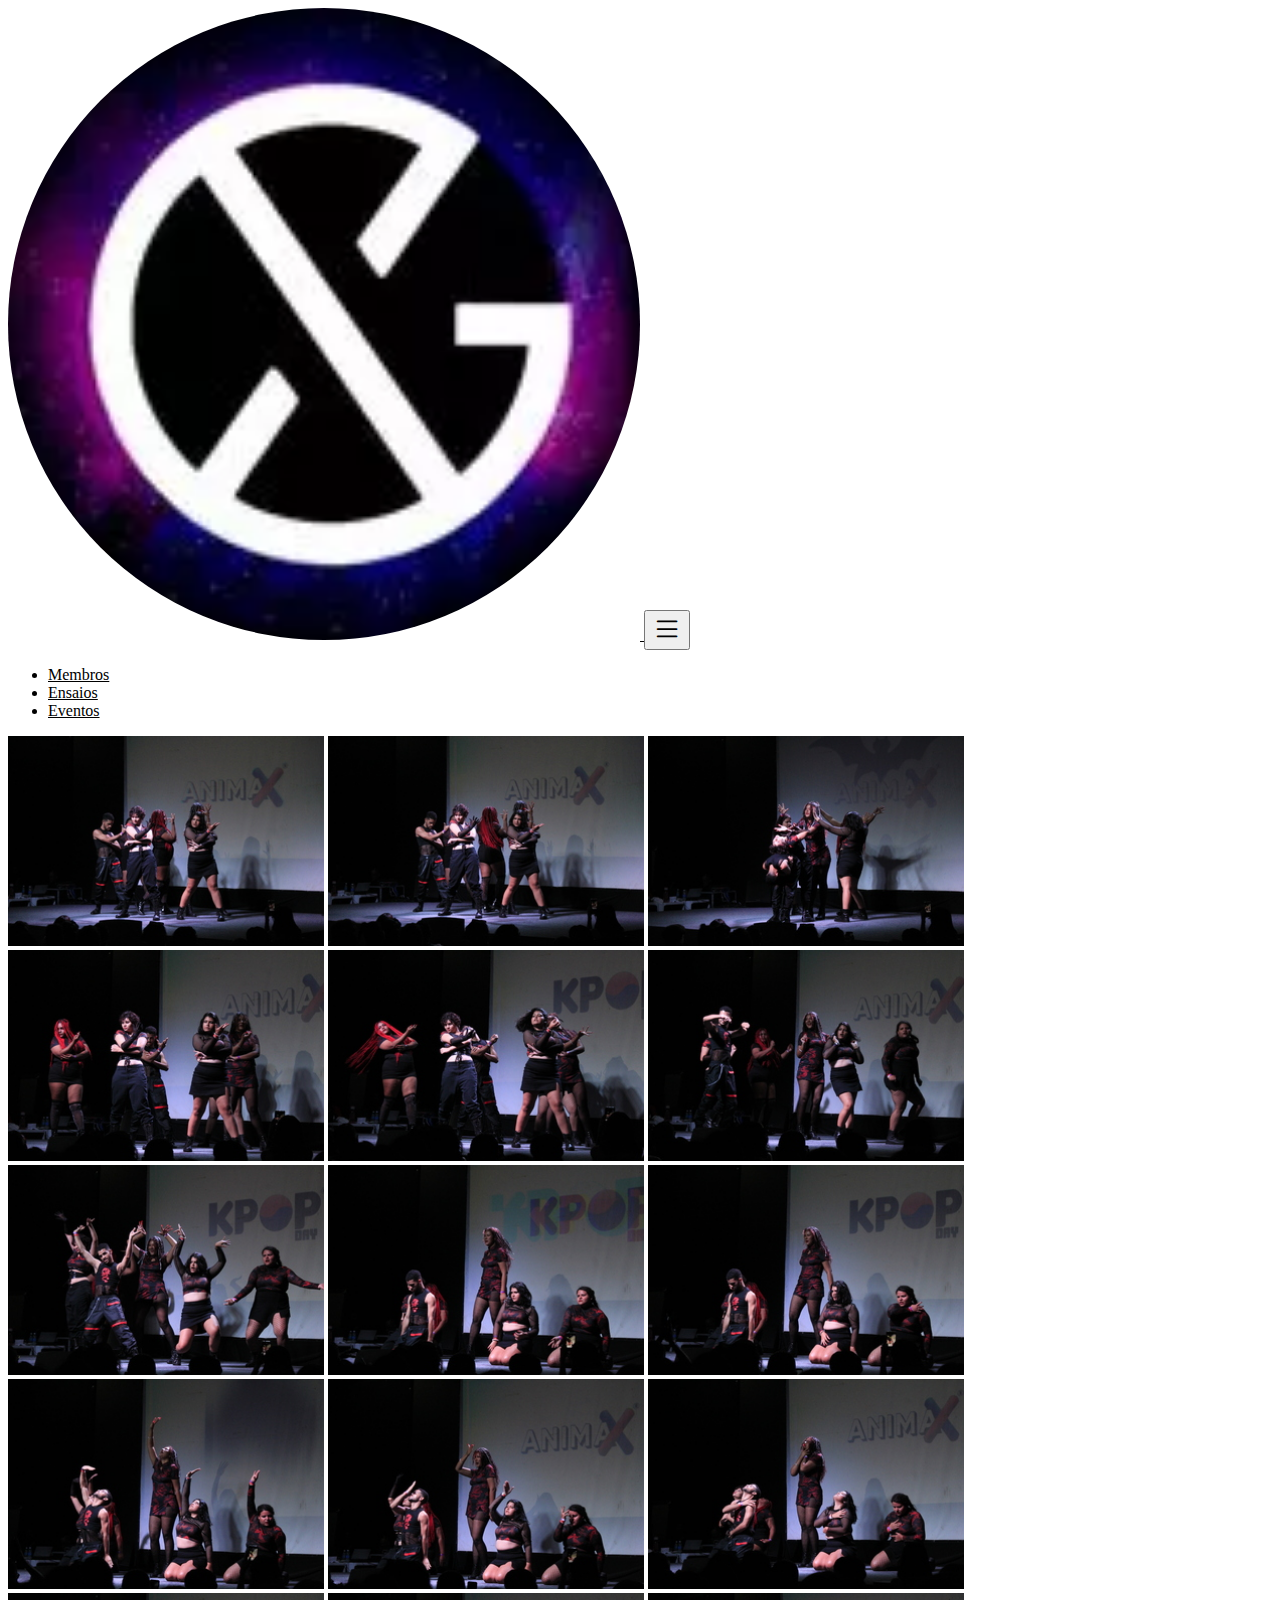
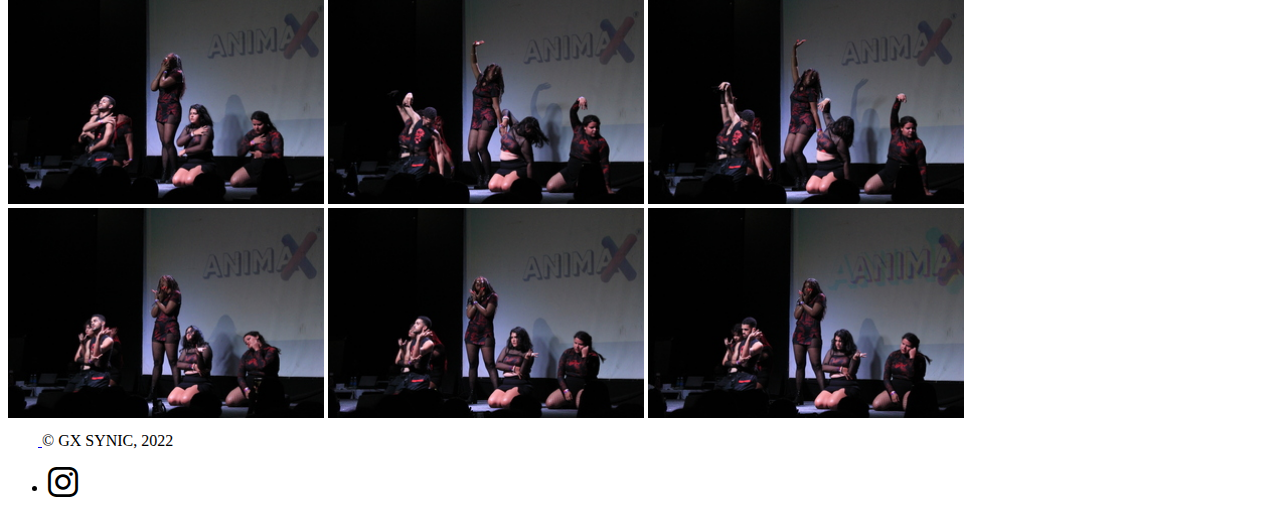
==== kpop_day_outubro.html @ 3333fd1f "home e galeria" ====
<!DOCTYPE html>
<html lang="pt-br">
<head>
    <meta charset="UTF-8">
    <meta http-equiv="X-UA-Compatible" content="IE=edge">
    <meta name="viewport" content="width=device-width, initial-scale=1.0">
<!-- CSS BootStrap -->
        <link href="https://cdn.jsdelivr.net/npm/bootstrap@5.1.1/dist/css/bootstrap.min.css" rel="stylesheet" integrity="sha384-F3w7mX95PdgyTmZZMECAngseQB83DfGTowi0iMjiWaeVhAn4FJkqJByhZMI3AhiU" crossorigin="anonymous">
        <!-- Icones BootStrap -->
        <link rel="stylesheet" href="https://cdn.jsdelivr.net/npm/bootstrap-icons@1.5.0/font/bootstrap-icons.css">
        
        <!-- JavaScript BootStrap -->
        <script src="https://cdn.jsdelivr.net/npm/bootstrap@5.1.1/dist/js/bootstrap.bundle.min.js" integrity="sha384-/bQdsTh/da6pkI1MST/rWKFNjaCP5gBSY4sEBT38Q/9RBh9AH40zEOg7Hlq2THRZ" crossorigin="anonymous"></script>
    <title>GX SYNIC | K-POP DAY 09/10/2022</title>

    <!--CSS DO PROJETO-->
    <link rel="stylesheet" href="/css/styles.css">
    <link rel="shortcut icon" href="/media/img/gxsync_logo.ico" type="image/x-icon">
</head>
<body>
    <!-- NAVBAR INICIO -->
    <nav class="navbar navbar-expand-lg">
        <div class="container-fluid">
          <a class="navbar-brand" href="index.html">
            <img src="/media/img/gxsync_logo.webp" style="width: 50%;border-radius: 50%;" alt="" srcset="">
          </a>
          <button  class="navbar-toggler" type="button" data-bs-toggle="collapse" data-bs-target="#navbarSupportedContent" aria-controls="navbarSupportedContent" aria-expanded="false" aria-label="Toggle navigation">
            <span class="navbar-toggler-icon"><i class="bi bi-list"></i></span>
          </button>
          <div class="collapse navbar-collapse" id="navbarSupportedContent">
            <ul class="navbar-nav me-auto mb-2 mb-lg-0">
              <!--<li class="nav-item">
                <a class="nav-link active" aria-current="page" href="#">Home</a>
              </li>-->
              <li class="nav-item">
                <a class="nav-link" href="#">Membros</a>
              </li>
              <li class="nav-item">
                <a class="nav-link" href="#">Ensaios</a>
              </li>
              <li class="nav-item">
                <a class="nav-link" href="#galeria">Eventos</a>
              </li>
              <!--<li class="nav-item dropdown">
                <a class="nav-link dropdown-toggle" href="#" role="button" data-bs-toggle="dropdown" aria-expanded="false">
                  Dropdown
                </a>
                <ul class="dropdown-menu">
                  <li><a class="dropdown-item" href="#">Action</a></li>
                  <li><a class="dropdown-item" href="#">Another action</a></li>
                  <li><hr class="dropdown-divider"></li>
                  <li><a class="dropdown-item" href="#">Something else here</a></li>
                </ul>
              </li>-->
              <!--<li class="nav-item">
                <a class="nav-link disabled">Disabled</a>
              </li>-->
            </ul>
            <!--<form class="d-flex" role="search">
              <input class="form-control me-2" type="search" placeholder="Search" aria-label="Search">
              <button class="btn btn-outline-success" type="submit">Search</button>
            </form>-->
          </div>
        </div>
      </nav>
    <!-- NAVBAR FINAL -->
    <div class="album py-5">
        <div class="container">
            <!-- MINIATURAS -->
          <div class="row row-cols-1 row-cols-sm-2 row-cols-md-12 g-3">
    
                <img src="/media/img/kpop_day_09_10_2022/miniaturas/_MG_0227.jpg"  alt="" srcset="" data-bs-toggle="modal" data-bs-target="#exampleModal">
                <img src="/media/img/kpop_day_09_10_2022/miniaturas/_MG_0228.jpg"  alt="" srcset="" data-bs-toggle="modal" data-bs-target="#exampleModal2">
                <img src="/media/img/kpop_day_09_10_2022/miniaturas/_MG_0230.jpg"  alt="" srcset="" data-bs-toggle="modal" data-bs-target="#exampleModal3">
                <img src="/media/img/kpop_day_09_10_2022/miniaturas/_MG_0239.jpg"  alt="" srcset="" data-bs-toggle="modal" data-bs-target="#exampleModal4">
                <img src="/media/img/kpop_day_09_10_2022/miniaturas/_MG_0242.jpg"  alt="" srcset="" data-bs-toggle="modal" data-bs-target="#exampleModal5">
                <img src="/media/img/kpop_day_09_10_2022/miniaturas/_MG_0250.jpg"  alt="" srcset="" data-bs-toggle="modal" data-bs-target="#exampleModal6">
                <img src="/media/img/kpop_day_09_10_2022/miniaturas/_MG_0261.jpg"  alt="" srcset="" data-bs-toggle="modal" data-bs-target="#exampleModal7">
                <img src="/media/img/kpop_day_09_10_2022/miniaturas/_MG_0268.jpg"  alt="" srcset="" data-bs-toggle="modal" data-bs-target="#exampleModal8">
                <img src="/media/img/kpop_day_09_10_2022/miniaturas/_MG_0269.jpg"  alt="" srcset="" data-bs-toggle="modal" data-bs-target="#exampleModal9">
                <img src="/media/img/kpop_day_09_10_2022/miniaturas/_MG_0272.jpg"  alt="" srcset="" data-bs-toggle="modal" data-bs-target="#exampleModal10">
                <img src="/media/img/kpop_day_09_10_2022/miniaturas/_MG_0275.jpg"  alt="" srcset="" data-bs-toggle="modal" data-bs-target="#exampleModal11">
                <img src="/media/img/kpop_day_09_10_2022/miniaturas/_MG_0277.jpg"  alt="" srcset="" data-bs-toggle="modal" data-bs-target="#exampleModal12">
                <img src="/media/img/kpop_day_09_10_2022/miniaturas/_MG_0278.jpg"  alt="" srcset="" data-bs-toggle="modal" data-bs-target="#exampleModal13">
                <img src="/media/img/kpop_day_09_10_2022/miniaturas/_MG_0281.jpg"  alt="" srcset="" data-bs-toggle="modal" data-bs-target="#exampleModal14">
                <img src="/media/img/kpop_day_09_10_2022/miniaturas/_MG_0282.jpg"  alt="" srcset="" data-bs-toggle="modal" data-bs-target="#exampleModal15">
                <img src="/media/img/kpop_day_09_10_2022/miniaturas/_MG_0288.jpg"  alt="" srcset="" data-bs-toggle="modal" data-bs-target="#exampleModal16">
                <img src="/media/img/kpop_day_09_10_2022/miniaturas/_MG_0291.jpg"  alt="" srcset="" data-bs-toggle="modal" data-bs-target="#exampleModal17">
                <img src="/media/img/kpop_day_09_10_2022/miniaturas/_MG_0293.jpg"  alt="" srcset="" data-bs-toggle="modal" data-bs-target="#exampleModal18">
<!-- Modal -->
<div class=" modal fade" id="exampleModal" tabindex="-1" aria-labelledby="exampleModalLabel" aria-hidden="true">
    <div class="modal-dialog">
    
    <div class="modal-body ">
    <img class="foto" src="/media/img/kpop_day_09_10_2022/_MG_0227.webp" style="width:100%;" alt="" srcset="">
    </div>
    <!--<div class="">
    <button type="button" class="btn btn-secondary" data-bs-dismiss="modal">Close</button>
    <!--<button type="button" class="btn btn-primary">Save changes</button>--
    </div>-->
    </div>
    </div>
    <div class=" modal fade" id="exampleModal2" tabindex="-1" aria-labelledby="exampleModalLabel" aria-hidden="true">
        <div class="modal-dialog">
        
        <div class="modal-body ">
        <img class="foto" src="/media/img/kpop_day_09_10_2022/_MG_0228.webp" style="width:100%;" alt="" srcset="">
        </div>
        <!--<div class="">
        <button type="button" class="btn btn-secondary" data-bs-dismiss="modal">Close</button>
        <!--<button type="button" class="btn btn-primary">Save changes</button>--
        </div>-->
        </div>
        </div>
        <div class=" modal fade" id="exampleModal3" tabindex="-1" aria-labelledby="exampleModalLabel" aria-hidden="true">
            <div class="modal-dialog">
            
            <div class="modal-body ">
            <img class="foto" src="/media/img/kpop_day_09_10_2022/_MG_0230.webp" style="width:100%;" alt="" srcset="">
            </div>
            <!--<div class="">
            <button type="button" class="btn btn-secondary" data-bs-dismiss="modal">Close</button>
            <!--<button type="button" class="btn btn-primary">Save changes</button>--
            </div>-->
            </div>
            </div>
            <div class=" modal fade" id="exampleModal4" tabindex="-1" aria-labelledby="exampleModalLabel" aria-hidden="true">
                <div class="modal-dialog">
                
                <div class="modal-body ">
                <img class="foto" src="/media/img/kpop_day_09_10_2022/_MG_0239.webp" style="width:100%;" alt="" srcset="">
                </div>
                <!--<div class="">
                <button type="button" class="btn btn-secondary" data-bs-dismiss="modal">Close</button>
                <!--<button type="button" class="btn btn-primary">Save changes</button>--
                </div>-->
                </div>
                </div>
                <div class=" modal fade" id="exampleModal5" tabindex="-1" aria-labelledby="exampleModalLabel" aria-hidden="true">
                    <div class="modal-dialog">
                    
                    <div class="modal-body ">
                    <img class="foto" src="/media/img/kpop_day_09_10_2022/_MG_0242.webp" style="width:100%;" alt="" srcset="">
                    </div>
                    <!--<div class="">
                    <button type="button" class="btn btn-secondary" data-bs-dismiss="modal">Close</button>
                    <!--<button type="button" class="btn btn-primary">Save changes</button>--
                    </div>-->
                    </div>
                    </div>
                    <div class=" modal fade" id="exampleModal6" tabindex="-1" aria-labelledby="exampleModalLabel" aria-hidden="true">
                        <div class="modal-dialog">
                        
                        <div class="modal-body ">
                        <img class="foto" src="/media/img/kpop_day_09_10_2022/_MG_0250.webp" style="width:100%;" alt="" srcset="">
                        </div>
                        <!--<div class="">
                        <button type="button" class="btn btn-secondary" data-bs-dismiss="modal">Close</button>
                        <!--<button type="button" class="btn btn-primary">Save changes</button>--
                        </div>-->
                        </div>
                        </div>
<div class=" modal fade" id="exampleModal7" tabindex="-1" aria-labelledby="exampleModalLabel" aria-hidden="true">
<div class="modal-dialog">

<div class="modal-body ">
<img class="foto" src="/media/img/kpop_day_09_10_2022/_MG_0261.webp" style="width:100%;" alt="" srcset="">
</div>
<!--<div class="">
<button type="button" class="btn btn-secondary" data-bs-dismiss="modal">Close</button>
<!--<button type="button" class="btn btn-primary">Save changes</button>--
</div>-->
</div>
</div>
<div class=" modal fade" id="exampleModal8" tabindex="-1" aria-labelledby="exampleModalLabel" aria-hidden="true">
<div class="modal-dialog">

<div class="modal-body ">
<img class="foto" src="/media/img/kpop_day_09_10_2022/_MG_0268.webp" style="width:100%;" alt="" srcset="">
</div>
<!--<div class="">
<button type="button" class="btn btn-secondary" data-bs-dismiss="modal">Close</button>
<!--<button type="button" class="btn btn-primary">Save changes</button>--
</div>-->
</div>
</div>
<div class=" modal fade" id="exampleModal9" tabindex="-1" aria-labelledby="exampleModalLabel" aria-hidden="true">
<div class="modal-dialog">

<div class="modal-body ">
<img class="foto" src="/media/img/kpop_day_09_10_2022/_MG_0269.webp" style="width:100%;" alt="" srcset="">
</div>
<!--<div class="">
<button type="button" class="btn btn-secondary" data-bs-dismiss="modal">Close</button>
<!--<button type="button" class="btn btn-primary">Save changes</button>--
</div>-->
</div>
</div>
<div class=" modal fade" id="exampleModal10" tabindex="-1" aria-labelledby="exampleModalLabel" aria-hidden="true">
<div class="modal-dialog">

<div class="modal-body ">
<img class="foto" src="/media/img/kpop_day_09_10_2022/_MG_0272.webp" style="width:100%;" alt="" srcset="">
</div>
<!--<div class="">
<button type="button" class="btn btn-secondary" data-bs-dismiss="modal">Close</button>
<!--<button type="button" class="btn btn-primary">Save changes</button>--
</div>-->
</div>
</div>
<div class=" modal fade" id="exampleModal11" tabindex="-1" aria-labelledby="exampleModalLabel" aria-hidden="true">
<div class="modal-dialog">

<div class="modal-body ">
<img class="foto" src="/media/img/kpop_day_09_10_2022/_MG_0275.webp" style="width:100%;" alt="" srcset="">
</div>
<!--<div class="">
<button type="button" class="btn btn-secondary" data-bs-dismiss="modal">Close</button>
<!--<button type="button" class="btn btn-primary">Save changes</button>--
</div>-->
</div>
</div>
<div class=" modal fade" id="exampleModal12" tabindex="-1" aria-labelledby="exampleModalLabel" aria-hidden="true">
<div class="modal-dialog">

<div class="modal-body ">
<img class="foto" src="/media/img/kpop_day_09_10_2022/_MG_0277.webp" style="width:100%;" alt="" srcset="">
</div>
<!--<div class="">
<button type="button" class="btn btn-secondary" data-bs-dismiss="modal">Close</button>
<!--<button type="button" class="btn btn-primary">Save changes</button>--
</div>-->
</div>
</div>
<div class=" modal fade" id="exampleModal13" tabindex="-1" aria-labelledby="exampleModalLabel" aria-hidden="true">
<div class="modal-dialog">

<div class="modal-body ">
<img class="foto" src="/media/img/kpop_day_09_10_2022/_MG_0278.webp" style="width:100%;" alt="" srcset="">
</div>
<!--<div class="">
<button type="button" class="btn btn-secondary" data-bs-dismiss="modal">Close</button>
<!--<button type="button" class="btn btn-primary">Save changes</button>--
</div>-->
</div>
</div>
<div class=" modal fade" id="exampleModal14" tabindex="-1" aria-labelledby="exampleModalLabel" aria-hidden="true">
<div class="modal-dialog">

<div class="modal-body ">
<img class="foto" src="/media/img/kpop_day_09_10_2022/_MG_0281.webp" style="width:100%;" alt="" srcset="">
</div>
<!--<div class="">
<button type="button" class="btn btn-secondary" data-bs-dismiss="modal">Close</button>
<!--<button type="button" class="btn btn-primary">Save changes</button>--
</div>-->
</div>
</div>
<div class=" modal fade" id="exampleModal15" tabindex="-1" aria-labelledby="exampleModalLabel" aria-hidden="true">
<div class="modal-dialog">

<div class="modal-body ">
<img class="foto" src="/media/img/kpop_day_09_10_2022/_MG_0282.webp" style="width:100%;" alt="" srcset="">
</div>
<!--<div class="">
<button type="button" class="btn btn-secondary" data-bs-dismiss="modal">Close</button>
<!--<button type="button" class="btn btn-primary">Save changes</button>--
</div>-->
</div>
</div>
<div class=" modal fade" id="exampleModal16" tabindex="-1" aria-labelledby="exampleModalLabel" aria-hidden="true">
<div class="modal-dialog">

<div class="modal-body ">
<img class="foto" src="/media/img/kpop_day_09_10_2022/_MG_0288.webp" style="width:100%;" alt="" srcset="">
</div>
<!--<div class="">
<button type="button" class="btn btn-secondary" data-bs-dismiss="modal">Close</button>
<!--<button type="button" class="btn btn-primary">Save changes</button>--
</div>-->
</div>
</div>
<div class=" modal fade" id="exampleModal17" tabindex="-1" aria-labelledby="exampleModalLabel" aria-hidden="true">
<div class="modal-dialog">

<div class="modal-body ">
<img class="foto" src="/media/img/kpop_day_09_10_2022/_MG_0291.webp" style="width:100%;" alt="" srcset="">
</div>
<!--<div class="">
<button type="button" class="btn btn-secondary" data-bs-dismiss="modal">Close</button>
<!--<button type="button" class="btn btn-primary">Save changes</button>--
</div>-->
</div>
</div>
<div class=" modal fade" id="exampleModal18" tabindex="-1" aria-labelledby="exampleModalLabel" aria-hidden="true">
<div class="modal-dialog">

<div class="modal-body ">
<img class="foto" src="/media/img/kpop_day_09_10_2022/_MG_0293.webp" style="width:100%;" alt="" srcset="">
</div>
<!--<div class="">
<button type="button" class="btn btn-secondary" data-bs-dismiss="modal">Close</button>
<!--<button type="button" class="btn btn-primary">Save changes</button>--
</div>-->
</div>
</div>
          </div>
        </div>
    </div>
        <!-- FOOTER INICIO -->
        <div class="container">
          <footer class="d-flex flex-wrap justify-content-between align-items-center py-3 my-4 border-top">
            <div class="col-md-4 d-flex align-items-center">
              <a href="/" class="mb-3 me-2 mb-md-0 text-muted text-decoration-none lh-1">
                <svg class="bi" width="30" height="24"><use xlink:href="#bootstrap"/></svg>
              </a>
              <span class="mb-3 mb-md-0">&copy; GX SYNIC, 2022</span>
            </div>
        
            <ul class="nav col-md-4 justify-content-end list-unstyled d-flex">
              <!--<li class="ms-3"><a class="text-muted" href="#"><svg class="bi" width="24" height="24"><use xlink:href="#twitter"/></svg></a></li>-->
              <li class="ms-3"><a class="text-muted" href="https://www.instagram.com/gxsync.official/" target="_blank"><i class="bi bi-instagram"></i></a></li>
              <!--<li class="ms-3"><a class="text-muted" href="#"><svg class="bi" width="24" height="24"><use xlink:href="#facebook"/></svg></a></li>-->
            </ul>
          </footer>
        </div>
      <!-- FOOTER FINAL -->
            </body>
</html>
---- css/styles.css ----
.navbar a{
    color: black;
}

.bi{
    color: black;
    font-size: 30px;
}

#loading{
    animation: shake 0.5s;
    animation-iteration-count: infinite;
    
  }
  
  @keyframes shake {
    0% { transform: translate(1px, 1px) rotate(0deg); }
    10% { transform: translate(-1px, -2px) rotate(-1deg); }
    20% { transform: translate(-3px, 0px) rotate(1deg); }
    30% { transform: translate(3px, 2px) rotate(0deg); }
    40% { transform: translate(1px, -1px) rotate(1deg); }
    50% { transform: translate(-1px, 2px) rotate(-1deg); }
    60% { transform: translate(-3px, 1px) rotate(0deg); }
    70% { transform: translate(3px, 1px) rotate(-1deg); }
    80% { transform: translate(-1px, -1px) rotate(1deg); }
    90% { transform: translate(1px, 2px) rotate(0deg); }
    100% { transform: translate(1px, -2px) rotate(-1deg); }
  }
  #loading img{
    border-radius: 50%;
  }

  #video_test{
    
  }

  #umEd{
    background-image: url("/media/img/logo_kpopday.png");
    background-size: 50%;
    background-repeat: no-repeat;
    background-position: center;
    height: 100px;
    width: 100%;
    }


    /* tamanho da foto no modal/"zoom" */
.modal-body{
    width: 1080px;
  
  }
  .modal-body img{
    position: absolute;
    left: -25%;
  }
    /* tamanho as miniaturas */
.row img{
    width: 25%;
  }
  .modal {
    position: fixed;
    top: 0;
    left: 0;
    z-index: 1055;
    display: none;
    width: 100%;
    height: 90%;
    overflow-x: hidden;
    overflow-y: auto;
    outline: 0;
  }
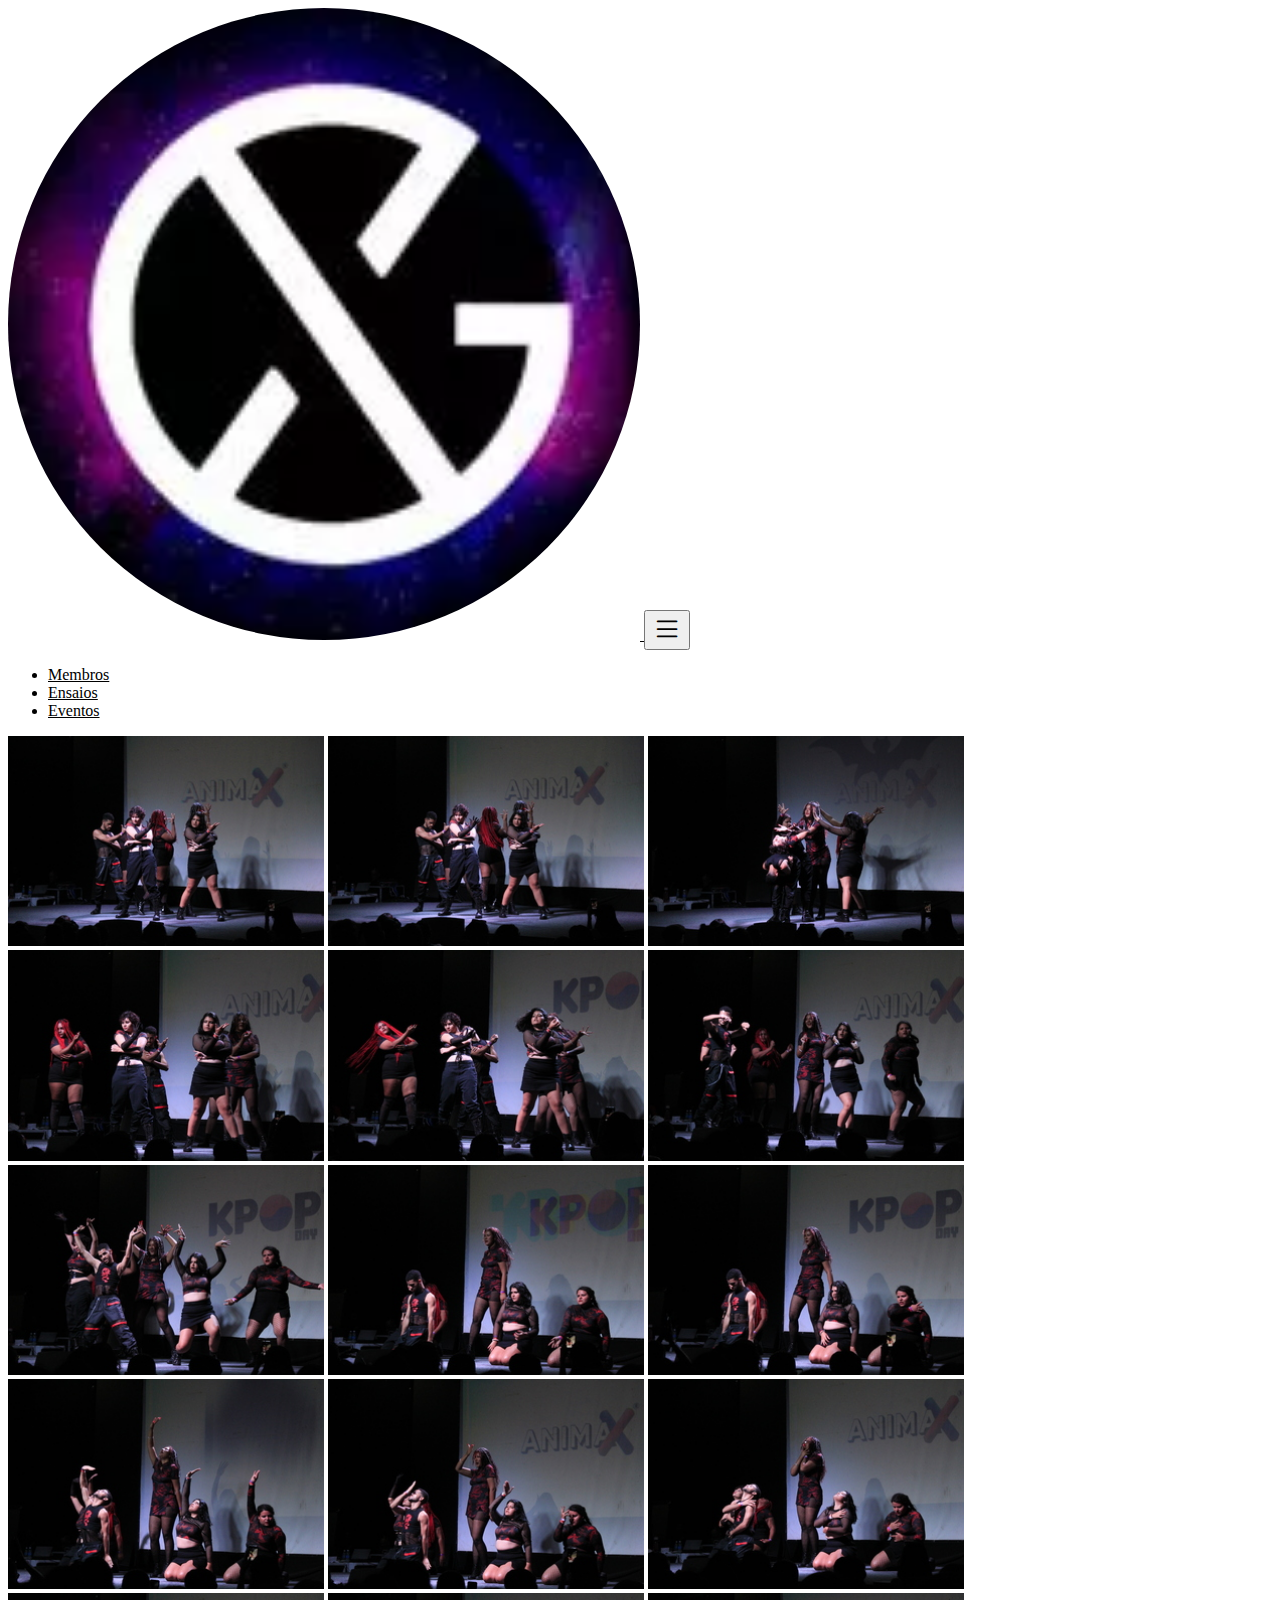
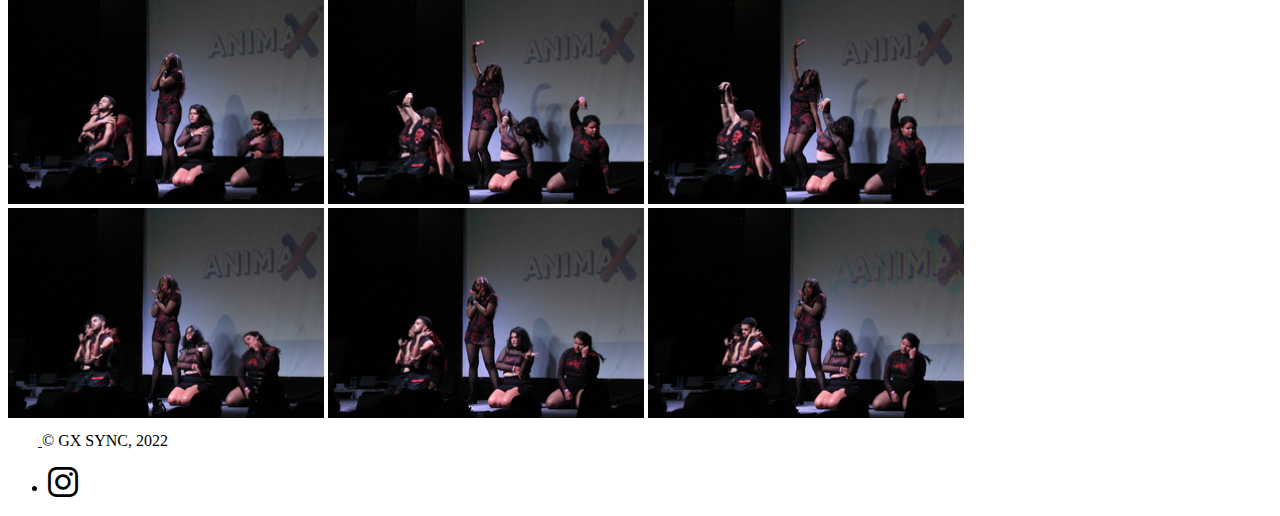
==== commit c0d24f03: "fix name of group" ====
--- a/kpop_day_outubro.html
+++ b/kpop_day_outubro.html
@@ -11,7 +11,7 @@
         
         <!-- JavaScript BootStrap -->
         <script src="https://cdn.jsdelivr.net/npm/bootstrap@5.1.1/dist/js/bootstrap.bundle.min.js" integrity="sha384-/bQdsTh/da6pkI1MST/rWKFNjaCP5gBSY4sEBT38Q/9RBh9AH40zEOg7Hlq2THRZ" crossorigin="anonymous"></script>
-    <title>GX SYNIC | K-POP DAY 09/10/2022</title>
+    <title>GX SYNC | K-POP DAY 09/10/2022</title>
 
     <!--CSS DO PROJETO-->
     <link rel="stylesheet" href="/css/styles.css">
@@ -314,7 +314,7 @@
               <a href="/" class="mb-3 me-2 mb-md-0 text-muted text-decoration-none lh-1">
                 <svg class="bi" width="30" height="24"><use xlink:href="#bootstrap"/></svg>
               </a>
-              <span class="mb-3 mb-md-0">&copy; GX SYNIC, 2022</span>
+              <span class="mb-3 mb-md-0">&copy; GX SYNC, 2022</span>
             </div>
         
             <ul class="nav col-md-4 justify-content-end list-unstyled d-flex">
--- a/css/styles.css
+++ b/css/styles.css
@@ -68,4 +68,21 @@
     overflow-x: hidden;
     overflow-y: auto;
     outline: 0;
-  }+  }
+
+       /* 100% Image Width on Smaller Screens */
+       @media only screen and (max-width: 700px){
+        .row img{
+          width: 50%;
+        }
+        .modal-body{
+          width: 100%;
+        
+        }
+        .modal-body img{
+         margin: auto 25%;
+        }
+        #logo_on{
+          width: 100%;
+        }
+      }